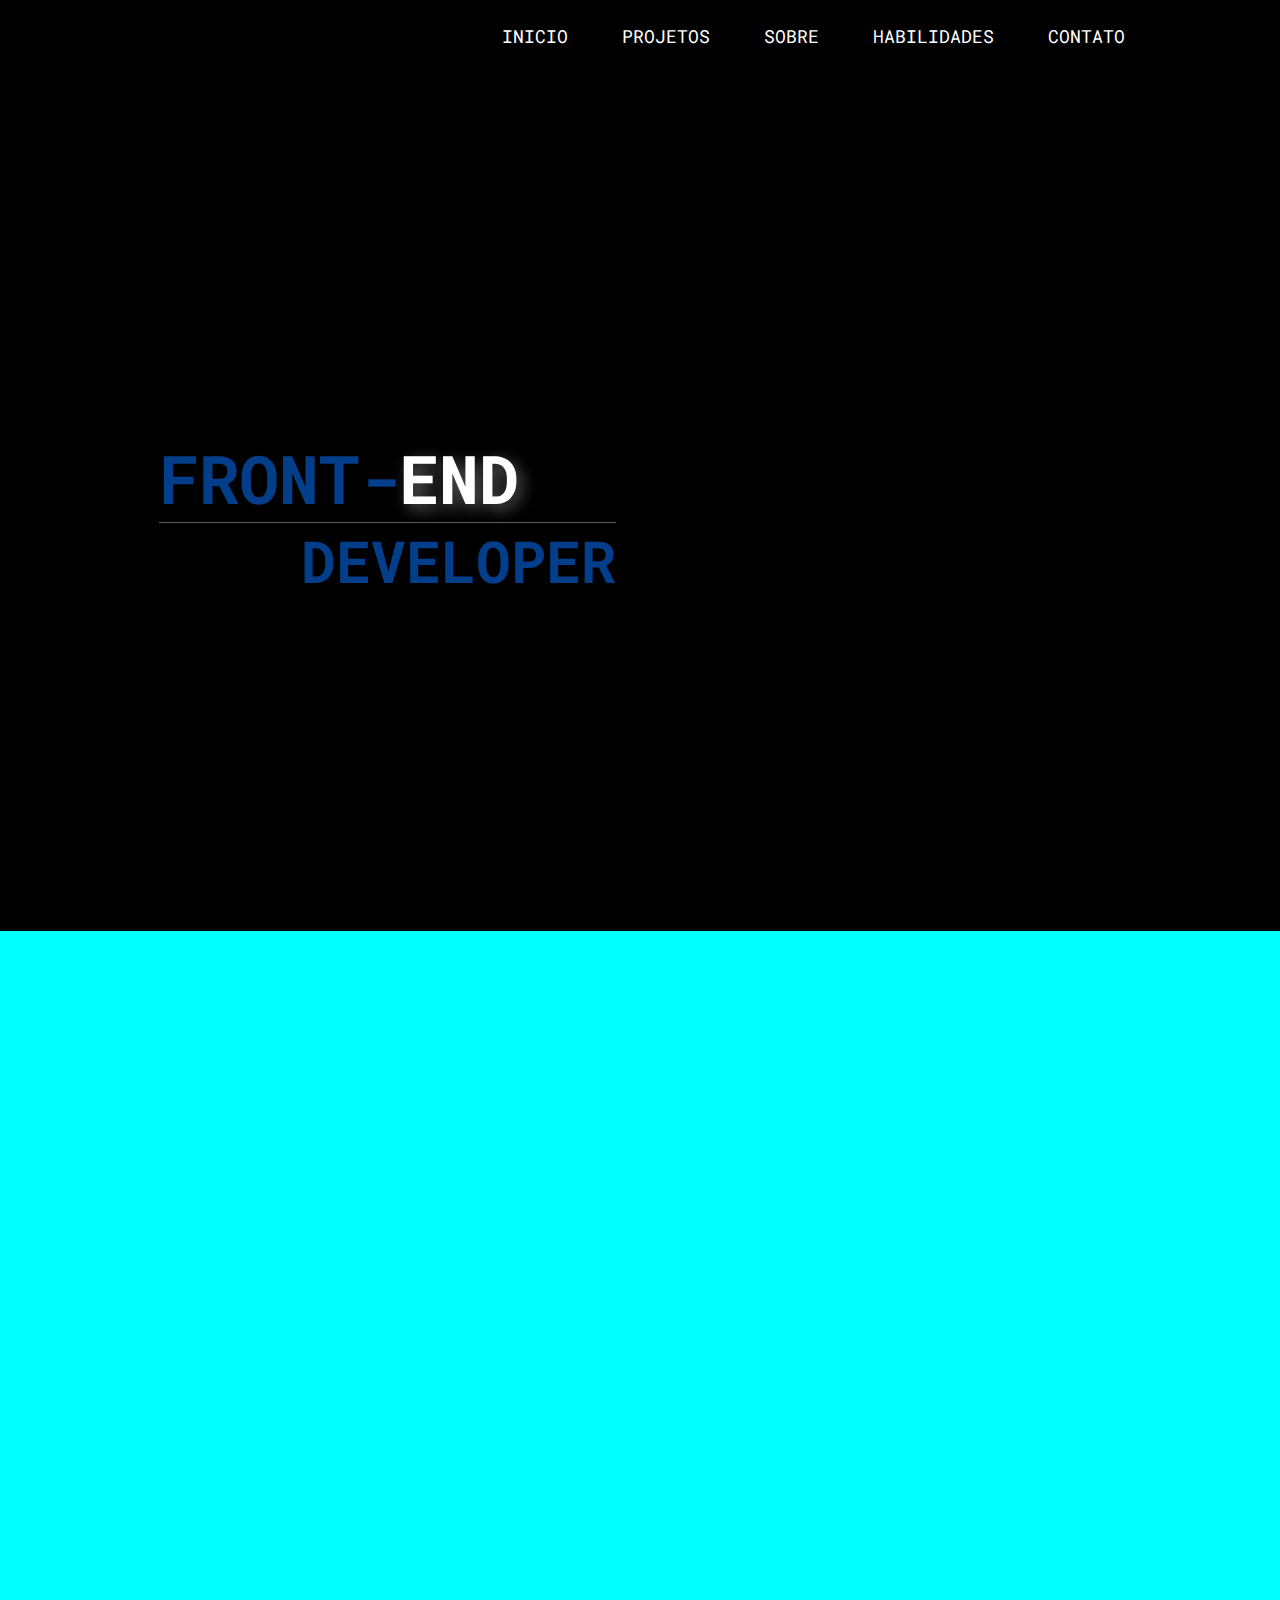
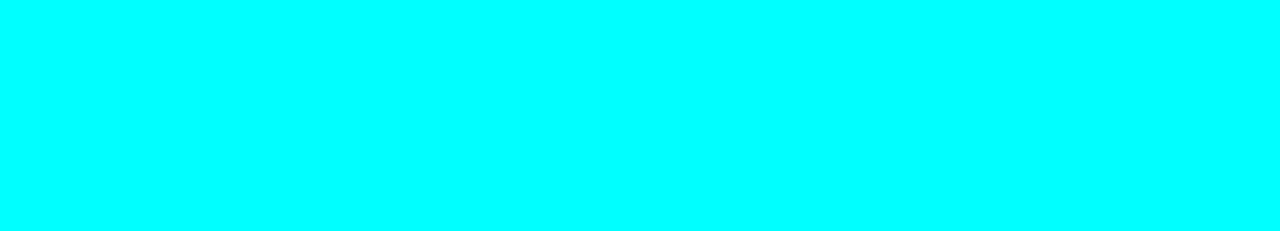
==== index.html @ 3131bff1 "Responsividade" ====
<!DOCTYPE html>
<html lang="pt-br">
<head>
    <meta charset="UTF-8">
    <meta http-equiv="X-UA-Compatible" content="IE=edge">
    <meta name="viewport" content="width=device-width, initial-scale=1.0">
    <title>Portiflio</title>
    <link rel="stylesheet" href="css/style.css">

</head>
<body>
    <header>
        <nav>
            <ul id="nav-bar">
                <li class="list-bar"> <a href="#inicio">INICIO</a></li>
                <li class="list-bar"> <a href="#projetos">PROJETOS</a></li>
                <li class="list-bar"> <a href="#sobre">SOBRE</a></li>
                <li class="list-bar"> <a href="#habilidades">HABILIDADES</a></li>
                <li class="list-bar"> <a href="#contatos">CONTATO</a></li>
            </ul>
        </nav>
    </header>
<main>

    <section class="sec-page1">

        <div id="primeira-page">
            
            <div id="desc-sec">
                <h1>FRONT-<span id="span-h1">END</span></h1>
                
                <h2 id="h2-sub">DEVELOPER</h2>
            </div>

            <img src="image/JuniorPB-800.jpeg" alt="">
            
        </div>


    </section>

    <section id="sec-page2">

    </section>

</main>
</body>
</html>
---- css/style.css ----
@charset "utf-8";

@import url('https://fonts.googleapis.com/css2?family=Roboto+Mono:ital@1&display=swap');

@import url('https://fonts.googleapis.com/css2?family=Roboto+Mono:ital@1&family=Sono:wght@300&display=swap');

@import url('https://fonts.googleapis.com/css2?family=Poppins:ital@1&display=swap');

:root{
    --roboto-mono: 'Roboto Mono', monospace;
    --sono: 'Sono', sans-serif;
    --poppins: 'Poppins', sans-serif;
}




*{
    margin: 0%;
    padding: 0%;
    box-sizing: border-box;
}

body{
    background-color: #000000;
}

#nav-bar{
    max-width: 80vw;
    min-width: 500px;
    height: 8vh;
    margin: auto;
    display: flex;
    justify-content: end;
    align-items: center;
    list-style: none;

}

.list-bar a{
   color: white;
   text-decoration: none;
   padding: 1px 2px;
   margin: 15px 25px;
   font-size: 1.1rem;
   font-family: var(--roboto-mono);
}

.list-bar a:hover{
    border-bottom: 3px solid #023e8a;
}



/* MAIN / SECTION */
main{
    background-color: #000000;
}

.sec-page1{
    color: white;
    max-width: 80%;
    min-width: 800px;
    height: 92vh;
    margin: auto;

} 

#primeira-page{
    height: 92vh;
    display: flex;
    justify-content: space-between;
    align-items: center;
    margin: 3%;
    gap: 30px;
}  

#desc-sec{
    width: 50%;
    text-align: center;
}

#desc-sec h1{
    color: #023e8a;
    font-size: 5rem;
    font-family: var(--roboto-mono);
    text-align: start;
    border-bottom: 1px solid #f1f1f160;

}

#span-h1{
    color: white;
    text-shadow: 5px 5px 15px #f1f1f160;
}

#h2-sub{
   color: #023e8a;
    font-size: 4.5rem;
    font-family: var(--roboto-mono);
    text-align: end;
}

#primeira-page  img{
    width: 500px;
}

@media (min-width:1200px) and (max-width:1300px){
    #desc-sec h1{
        font-size: 4.2rem;
    }
    #h2-sub{
        font-size: 3.6rem;  
    }
}


@media (min-width:1000px) and (max-width:1199px){
     #desc-sec h1{
        font-size: 3.2rem;
    }
    #h2-sub{
        font-size: 2.6rem;  
    }

    #primeira-page  img{
        width: 50%;
    }
}


/* TABLET */
@media (min-width:800px) and (max-width:1000px){
    #nav-bar{
       justify-content: center;
    }

    .list-bar a{
        font-size: 1.3rem;
     }

    #primeira-page{
        justify-content: space-between;
        flex-direction: column;
        margin: 5% 3% 0% 3%;
        gap: 0%; 
    } 

    #desc-sec{
        width:  80%;
    }

    #desc-sec h1{
        font-size: 5.3rem;
    }
    #h2-sub{
        font-size: 4.8rem;  
    }

    #primeira-page img {
        width: 100%;
    }
}
















#sec-page2{
    height: 100vh;
    background-color: aqua;
    
}
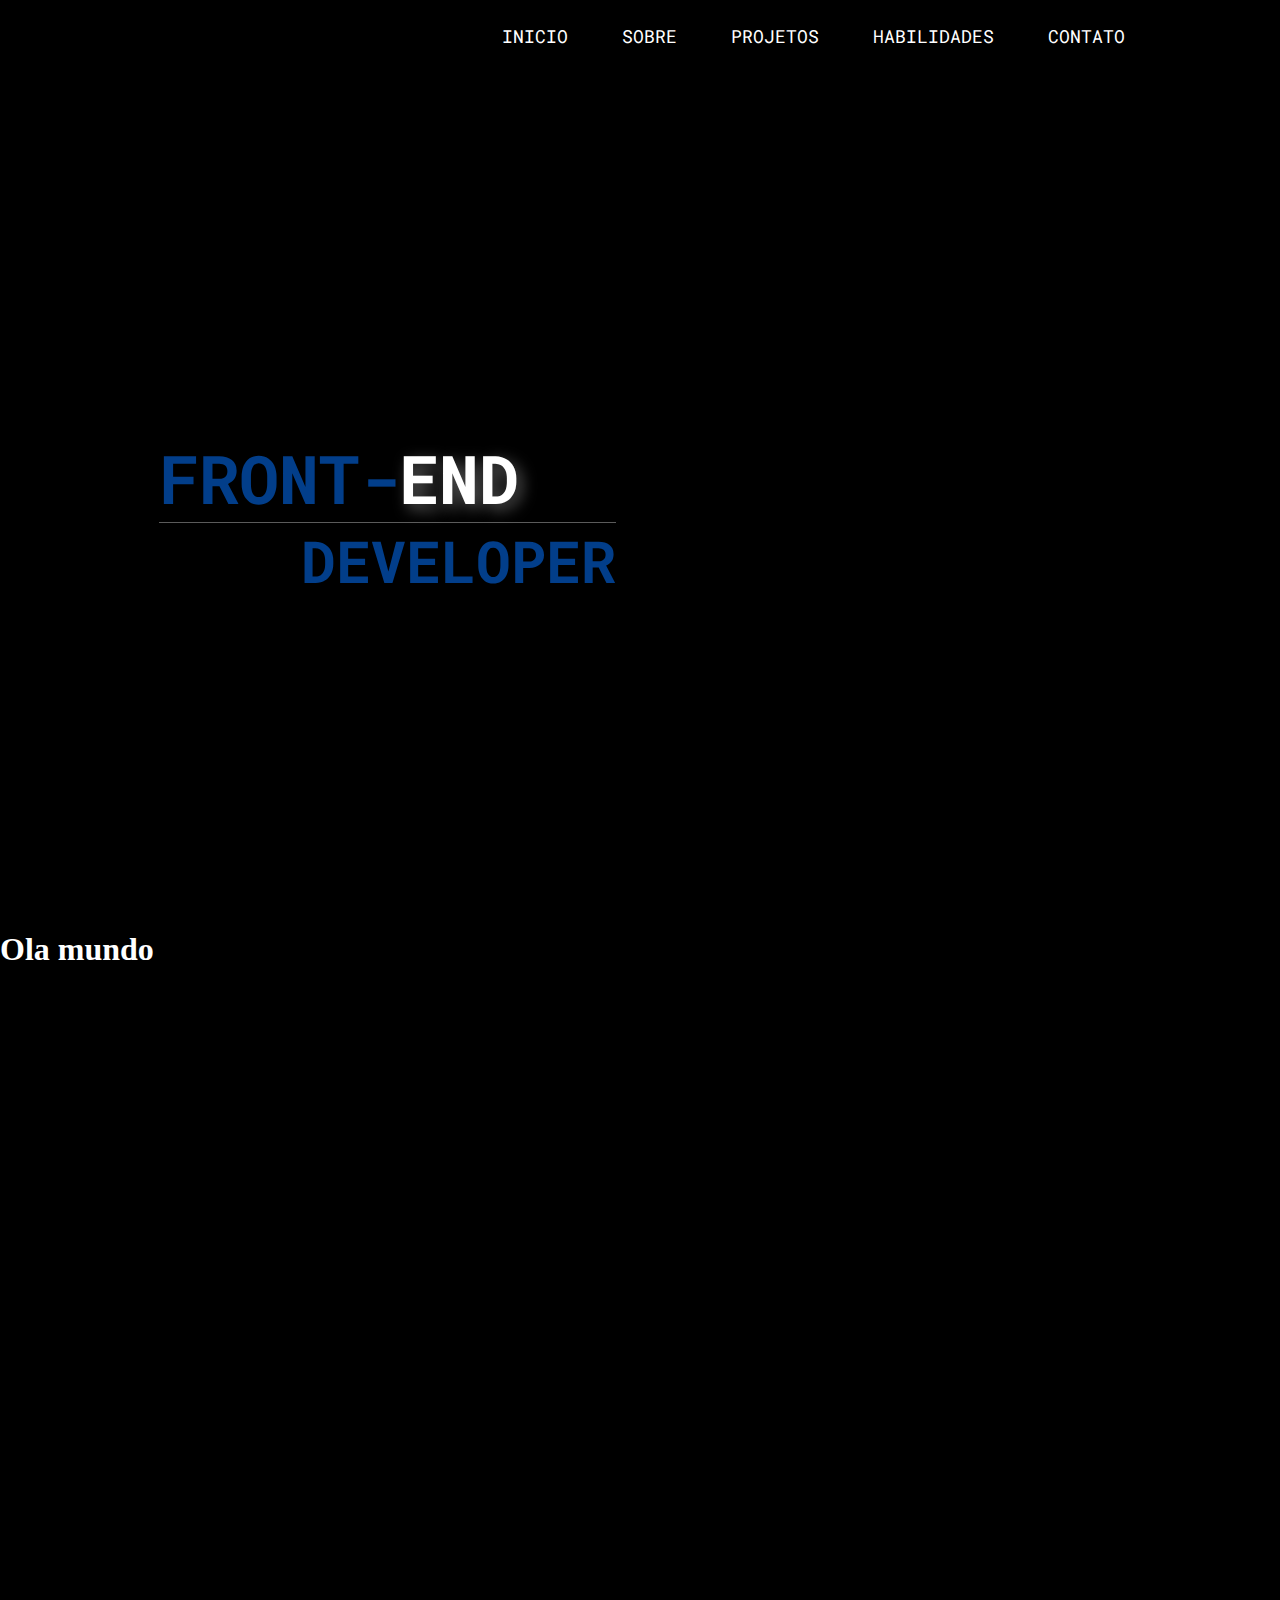
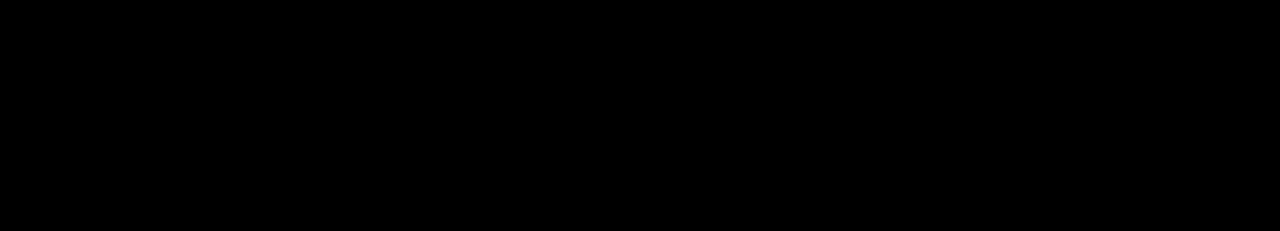
==== commit f87ee7a5: "Atualização de  estilo" ====
--- a/index.html
+++ b/index.html
@@ -13,8 +13,8 @@
         <nav>
             <ul id="nav-bar">
                 <li class="list-bar"> <a href="#inicio">INICIO</a></li>
+                <li class="list-bar"> <a href="#sobre">SOBRE</a></li>
                 <li class="list-bar"> <a href="#projetos">PROJETOS</a></li>
-                <li class="list-bar"> <a href="#sobre">SOBRE</a></li>
                 <li class="list-bar"> <a href="#habilidades">HABILIDADES</a></li>
                 <li class="list-bar"> <a href="#contatos">CONTATO</a></li>
             </ul>
@@ -40,7 +40,7 @@
     </section>
 
     <section id="sec-page2">
-
+        <h1 id="sobre"> Ola mundo</h1>
     </section>
 
 </main>
--- a/css/style.css
+++ b/css/style.css
@@ -105,6 +105,29 @@
     width: 500px;
 }
 
+/* PAGINA SOBRE MIM  */
+#sec-page2{
+    height: 100vh;
+    color: white;
+}
+
+
+
+
+
+
+
+
+
+
+
+
+
+
+
+
+
+
 @media (min-width:1200px) and (max-width:1300px){
     #desc-sec h1{
         font-size: 4.2rem;
@@ -130,6 +153,7 @@
 
 
 /* TABLET */
+
 @media (min-width:800px) and (max-width:1000px){
     #nav-bar{
        justify-content: center;
@@ -162,23 +186,3 @@
     }
 }
 
-
-
-
-
-
-
-
-
-
-
-
-
-
-
-
-#sec-page2{
-    height: 100vh;
-    background-color: aqua;
-    
-}